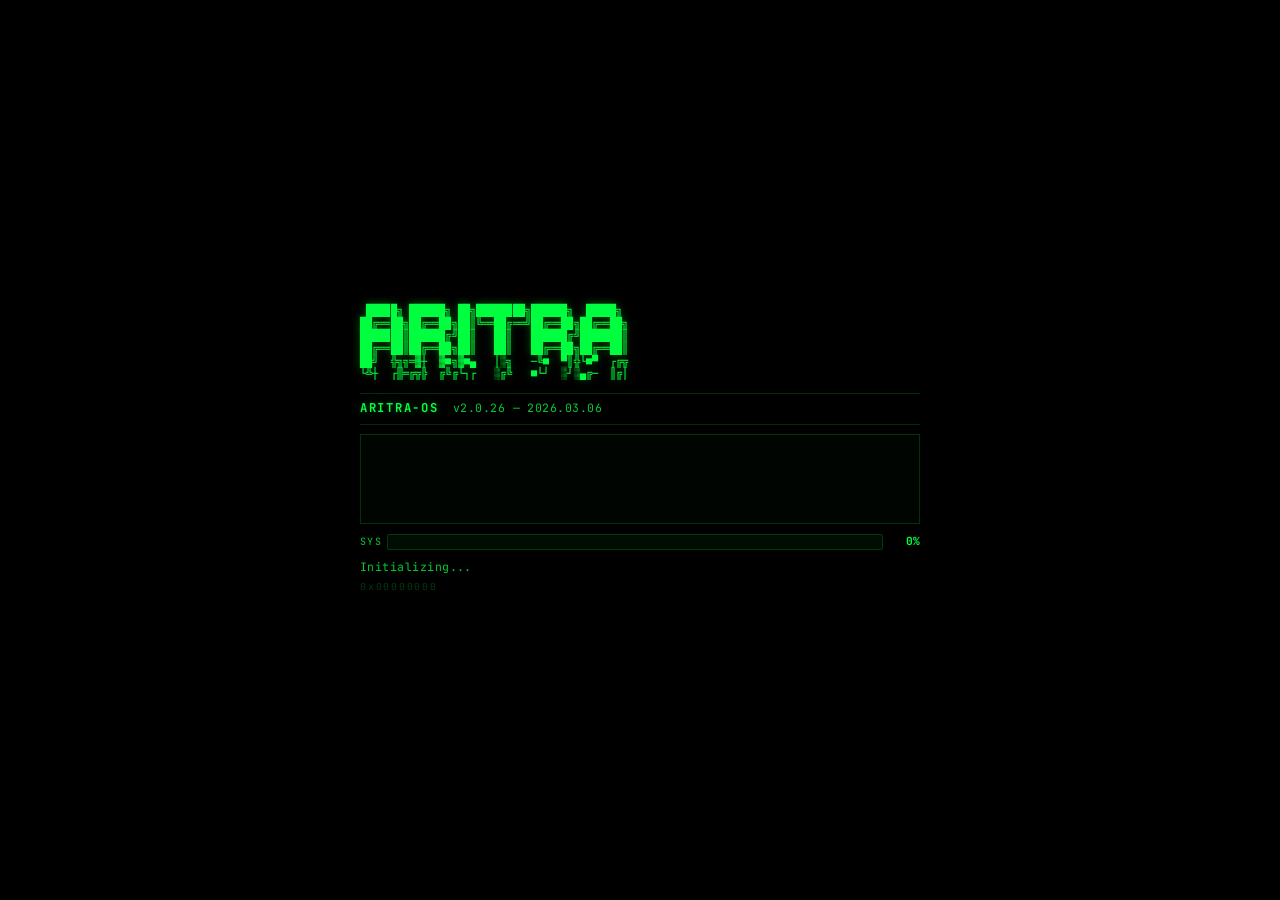
==== terminal/index.html @ 19e773d0 "Refactor project structure and update asset paths" ====
<!DOCTYPE html>
<html lang="en">
<head>
  <meta charset="UTF-8">
  <meta name="viewport" content="width=device-width, initial-scale=1.0">
  <title>Aritra Saha — Terminal</title>
  <meta name="description" content="Terminal-style portfolio of Aritra Saha — Software Developer & AI Engineer.">
  <link rel="canonical" href="https://aritraio.github.io/terminal/">
  <meta name="robots" content="index, follow">

  <!-- Open Graph -->
  <meta property="og:title" content="Aritra Saha — Terminal Portfolio">
  <meta property="og:description" content="Interactive terminal portfolio of Aritra Saha.">
  <meta property="og:type" content="website">
  <meta property="og:url" content="https://aritraio.github.io/terminal/">

  <!-- Favicon -->
  <link rel="icon" href="data:image/svg+xml,<svg xmlns='http://www.w3.org/2000/svg' viewBox='0 0 100 100'><text y='.9em' font-size='90'>⚡</text></svg>">

  <!-- Fonts -->
  <link rel="preconnect" href="https://fonts.googleapis.com">
  <link rel="preconnect" href="https://fonts.gstatic.com" crossorigin>
  <link href="https://fonts.googleapis.com/css2?family=JetBrains+Mono:wght@400;500;700&display=swap" rel="stylesheet">

  <link rel="stylesheet" href="../assets/css/terminal.css">
</head>
<body>

  <!-- Matrix rain canvas -->
  <canvas id="matrix-bg" aria-hidden="true"></canvas>

  <!-- Boot sequence overlay -->
  <div class="boot-screen" id="boot-screen" aria-hidden="true">
    <div class="boot-glitch-overlay" id="boot-glitch-overlay"></div>
    <div class="boot-screen__inner">
      <pre class="boot-ascii" id="boot-ascii" aria-hidden="true"></pre>
      <div class="boot-sysinfo">
        <span class="boot-sysname">ARITRA-OS</span>
        <span class="boot-version">v2.0.26 — 2026.03.06</span>
      </div>
      <div class="boot-log" id="boot-log" aria-hidden="true"></div>
      <div class="boot-bar-row">
        <span class="boot-bar-label">SYS</span>
        <div class="boot-bar-track">
          <div class="boot-segments" id="boot-segments"></div>
        </div>
        <span class="boot-bar-pct" id="boot-bar-pct">0%</span>
      </div>
      <div class="boot-status" id="boot-msg">Initializing...</div>
      <div class="boot-hex" id="boot-hex" aria-hidden="true">0x00000000</div>
    </div>
    <div class="boot-scanline-sweep" id="boot-scanline-sweep" aria-hidden="true"></div>
  </div>

  <!-- Terminal window -->
  <main class="terminal-wrap" id="terminal-wrap" aria-label="Interactive terminal portfolio">
    <div class="terminal" id="terminal">

      <!-- Title bar -->
      <div class="terminal__titlebar" aria-hidden="true">
        <div class="terminal__dots">
          <span class="terminal__dot terminal__dot--red"></span>
          <span class="terminal__dot terminal__dot--yellow"></span>
          <span class="terminal__dot terminal__dot--green"></span>
        </div>
        <span class="terminal__title">aritra@portfolio:~</span>
        <span class="terminal__title-right">bash — 80×24</span>
      </div>

      <!-- Output area -->
      <div class="terminal__body" id="terminal-body" role="log" aria-live="polite" aria-label="Terminal output">
        <div class="terminal__output" id="terminal-output"></div>
      </div>

      <!-- Input row -->
      <div class="terminal__input-row" id="input-row">
        <span class="terminal__prompt" aria-hidden="true">
          <span class="prompt__user">aritra</span><span class="prompt__at">@</span><span class="prompt__host">portfolio</span><span class="prompt__colon">:</span><span class="prompt__path" id="prompt-path">~</span><span class="prompt__dollar">$</span>
        </span>
        <input
          class="terminal__input"
          id="terminal-input"
          type="text"
          autocomplete="off"
          autocorrect="off"
          autocapitalize="off"
          spellcheck="false"
          aria-label="Terminal command input"
          placeholder=""
          autofocus
        >
        <span class="terminal__cursor" id="terminal-cursor" aria-hidden="true"></span>
      </div>

    </div>
  </main>

  <noscript>
    <style>
      .boot-screen { display: none !important; }
      .terminal-wrap { opacity: 1 !important; }
    </style>
    <p style="color:#00ff41;font-family:monospace;padding:2rem;">JavaScript is required for the terminal interface. Please enable it.</p>
  </noscript>

  <script src="../assets/js/terminal.js" defer></script>
</body>
</html>
---- assets/css/terminal.css ----
/* ============================================================
   TERMINAL PORTFOLIO — Cyber / Hacker Theme
   Green on Black • JetBrains Mono • Full interaction
   ============================================================ */

/* ── Reset ─────────────────────────────────────────────────── */
*, *::before, *::after {
  margin: 0;
  padding: 0;
  box-sizing: border-box;
}

/* ── Design Tokens ─────────────────────────────────────────── */
:root {
  --green:        #00ff41;
  --green-dim:    #00cc33;
  --green-faint:  rgba(0, 255, 65, 0.07);
  --green-glow:   rgba(0, 255, 65, 0.35);
  --amber:        #ffb300;
  --cyan:         #00e5ff;
  --red:          #ff4444;
  --white:        #e8ffe8;
  --bg:           #000000;
  --bg-panel:     #030a03;
  --bg-card:      #060f06;
  --border:       rgba(0, 255, 65, 0.18);
  --border-bright:rgba(0, 255, 65, 0.55);
  --ff-mono:      'JetBrains Mono', 'Fira Code', 'Courier New', monospace;
  --fs-sm:        0.8rem;
  --fs-base:      0.9rem;
  --fs-md:        1rem;
  --radius:       4px;
  --scanline-opacity: 0.03;
}

/* ── Base ──────────────────────────────────────────────────── */
html, body {
  height: 100%;
  background: var(--bg);
  color: var(--green);
  font-family: var(--ff-mono);
  font-size: var(--fs-base);
  line-height: 1.6;
  overflow: hidden;
}

/* ── Scrollbar ─────────────────────────────────────────────── */
::-webkit-scrollbar { width: 6px; }
::-webkit-scrollbar-track { background: var(--bg); }
::-webkit-scrollbar-thumb { background: var(--green-dim); border-radius: 3px; }
::-webkit-scrollbar-thumb:hover { background: var(--green); }

/* ── Matrix Background Canvas ──────────────────────────────── */
#matrix-bg {
  position: fixed;
  inset: 0;
  z-index: 0;
  pointer-events: none;
  opacity: 0.18;
}

/* ── CRT Scanlines overlay ─────────────────────────────────── */
body::before {
  content: '';
  position: fixed;
  inset: 0;
  z-index: 1;
  pointer-events: none;
  background: repeating-linear-gradient(
    to bottom,
    transparent 0px,
    transparent 2px,
    rgba(0, 0, 0, var(--scanline-opacity)) 2px,
    rgba(0, 0, 0, var(--scanline-opacity)) 4px
  );
}

/* ── CRT vignette ──────────────────────────────────────────── */
body::after {
  content: '';
  position: fixed;
  inset: 0;
  z-index: 1;
  pointer-events: none;
  background: radial-gradient(
    ellipse at center,
    transparent 60%,
    rgba(0, 0, 0, 0.55) 100%
  );
}

/* ── Boot Screen ───────────────────────────────────────────── */
.boot-screen {
  position: fixed;
  inset: 0;
  z-index: 999;
  background: var(--bg);
  display: flex;
  align-items: center;
  justify-content: center;
  overflow: hidden;
  transition: opacity 0.65s ease;
}

.boot-screen.fade-out {
  opacity: 0;
  pointer-events: none;
}

/* Power-on CRT flicker */
.boot-screen.power-on {
  animation: power-flicker 0.45s ease forwards;
}

@keyframes power-flicker {
  0%   { opacity: 0; }
  8%   { opacity: 0.9; }
  18%  { opacity: 0.04; }
  30%  { opacity: 1; }
  38%  { opacity: 0.25; }
  50%  { opacity: 1; }
  58%  { opacity: 0.6; }
  68%  { opacity: 1; }
  78%  { opacity: 0.8; }
  100% { opacity: 1; }
}

/* Glitch noise overlay */
.boot-glitch-overlay {
  position: absolute;
  inset: 0;
  pointer-events: none;
  opacity: 0;
  z-index: 1;
  background-image:
    repeating-linear-gradient(0deg, transparent, transparent 2px, rgba(0,255,65,0.045) 2px, rgba(0,255,65,0.045) 4px),
    repeating-linear-gradient(90deg, transparent, transparent 3px, rgba(0,255,65,0.02) 3px, rgba(0,255,65,0.02) 6px);
}

.boot-glitch-overlay.active {
  opacity: 1;
  animation: glitch-noise 0.09s steps(1) infinite;
}

@keyframes glitch-noise {
  0%   { transform: translateX(0)    translateY(0);   clip-path: inset(0 0 95% 0); }
  20%  { transform: translateX(-4px) translateY(1px); clip-path: inset(28% 0 58% 0); }
  40%  { transform: translateX(3px)  translateY(-1px);clip-path: inset(65% 0 15% 0); }
  60%  { transform: translateX(-2px) translateY(2px); clip-path: inset(12% 0 78% 0); }
  80%  { transform: translateX(4px)  translateY(0);   clip-path: inset(48% 0 42% 0); }
  100% { transform: translateX(0)    translateY(0);   clip-path: inset(80% 0 5% 0); }
}

/* Inner container */
.boot-screen__inner {
  position: relative;
  z-index: 2;
  width: min(560px, 94vw);
}

/* ASCII art logo */
.boot-ascii {
  display: block;
  font-family: var(--ff-mono);
  font-size: clamp(0.42rem, 1.1vw, 0.7rem);
  line-height: 1.25;
  color: var(--green);
  white-space: pre;
  letter-spacing: 0.01em;
  margin-bottom: 0.85rem;
  text-shadow: 0 0 10px var(--green-glow);
  animation: ascii-breathe 2.5s ease-in-out infinite alternate;
}

@keyframes ascii-breathe {
  from { text-shadow: 0 0 5px var(--green-glow); opacity: 0.88; }
  to   { text-shadow: 0 0 20px var(--green), 0 0 40px var(--green-glow); opacity: 1; }
}

/* System info bar */
.boot-sysinfo {
  display: flex;
  align-items: baseline;
  gap: 1rem;
  padding: 0.35rem 0;
  border-top: 1px solid var(--border);
  border-bottom: 1px solid var(--border);
  margin-bottom: 0.65rem;
}

.boot-sysname {
  font-size: 0.85rem;
  font-weight: 700;
  color: var(--green);
  text-shadow: 0 0 8px var(--green-glow);
  letter-spacing: 0.14em;
}

.boot-version {
  font-size: var(--fs-sm);
  color: var(--green-dim);
  letter-spacing: 0.04em;
}

/* Scrolling log window */
.boot-log {
  height: 8em;
  overflow: hidden;
  font-size: 0.78rem;
  color: rgba(0,255,65,0.7);
  line-height: 1.65;
  margin-bottom: 0.65rem;
  border: 1px solid var(--border);
  background: rgba(0,255,65,0.02);
  padding: 0.35rem 0.6rem;
}

.boot-log-line {
  display: block;
  opacity: 0;
  animation: log-appear 0.12s ease forwards;
}

@keyframes log-appear {
  from { opacity: 0; transform: translateX(-5px); }
  to   { opacity: 1; transform: translateX(0); }
}

.boot-log-line .log-ok   { color: var(--green); }
.boot-log-line .log-warn { color: var(--amber); }
.boot-log-line .log-err  { color: var(--red); }

/* Segmented progress bar */
.boot-bar-row {
  display: flex;
  align-items: center;
  gap: 0.6rem;
  margin-bottom: 0.45rem;
}

.boot-bar-label {
  font-size: 0.7rem;
  color: var(--green-dim);
  letter-spacing: 0.14em;
  flex-shrink: 0;
  width: 3ch;
}

.boot-bar-track {
  flex: 1;
  height: 16px;
  background: rgba(0,255,65,0.05);
  border: 1px solid var(--border);
  border-radius: 2px;
  padding: 2px 3px;
  display: flex;
  gap: 2px;
  overflow: hidden;
}

.boot-seg {
  flex: 1;
  background: var(--green);
  border-radius: 1px;
  box-shadow: 0 0 4px var(--green);
  opacity: 0;
  transition: opacity 0.05s ease;
}

.boot-seg.lit { opacity: 1; }

.boot-bar-pct {
  font-size: 0.78rem;
  font-weight: 700;
  color: var(--green);
  min-width: 4ch;
  text-align: right;
  flex-shrink: 0;
}

/* Status line and hex counter */
.boot-status {
  font-size: var(--fs-sm);
  color: var(--green-dim);
  min-height: 1.45em;
  letter-spacing: 0.04em;
  margin-bottom: 0.2rem;
}

.boot-hex {
  font-size: 0.68rem;
  color: rgba(0,255,65,0.22);
  letter-spacing: 0.18em;
}

/* Final scanline sweep */
.boot-scanline-sweep {
  position: absolute;
  inset-inline: 0;
  top: -50%;
  height: 50%;
  pointer-events: none;
  z-index: 3;
  background: linear-gradient(
    to bottom,
    transparent 0%,
    rgba(0,255,65,0.04) 35%,
    rgba(0,255,65,0.14) 50%,
    rgba(0,255,65,0.04) 65%,
    transparent 100%
  );
}

.boot-scanline-sweep.sweeping {
  animation: do-sweep 0.65s cubic-bezier(0.4, 0, 0.6, 1) forwards;
}

@keyframes do-sweep {
  from { top: -50%; }
  to   { top: 150%; }
}

/* ── Terminal Wrapper ──────────────────────────────────────── */
.terminal-wrap {
  position: fixed;
  inset: 0;
  z-index: 10;
  display: flex;
  align-items: center;
  justify-content: center;
  padding: 1rem;
  opacity: 0;
  transition: opacity 0.5s ease;
}

.terminal-wrap.visible {
  opacity: 1;
}

/* ── Terminal Window ───────────────────────────────────────── */
.terminal {
  width: min(900px, 100%);
  height: min(680px, calc(100vh - 2rem));
  background: var(--bg-panel);
  border: 1px solid var(--border-bright);
  border-radius: var(--radius);
  display: flex;
  flex-direction: column;
  box-shadow:
    0 0 0 1px rgba(0,255,65,0.08),
    0 0 40px rgba(0,255,65,0.12),
    0 0 80px rgba(0,255,65,0.06),
    inset 0 0 60px rgba(0,0,0,0.4);
  overflow: hidden;
}

/* ── Title Bar ─────────────────────────────────────────────── */
.terminal__titlebar {
  display: flex;
  align-items: center;
  gap: 0.5rem;
  padding: 0.55rem 0.75rem;
  background: #050f05;
  border-bottom: 1px solid var(--border);
  flex-shrink: 0;
  user-select: none;
}

.terminal__dots {
  display: flex;
  gap: 6px;
  margin-right: 0.5rem;
}

.terminal__dot {
  width: 12px;
  height: 12px;
  border-radius: 50%;
}
.terminal__dot--red    { background: #ff5f57; box-shadow: 0 0 6px #ff5f57; }
.terminal__dot--yellow { background: #febc2e; box-shadow: 0 0 6px #febc2e; }
.terminal__dot--green  { background: #28c840; box-shadow: 0 0 6px #28c840; }

.terminal__title {
  flex: 1;
  text-align: center;
  font-size: var(--fs-sm);
  color: var(--green-dim);
  letter-spacing: 0.06em;
}

.terminal__title-right {
  font-size: var(--fs-sm);
  color: rgba(0,255,65,0.3);
}

/* ── Terminal Body ─────────────────────────────────────────── */
.terminal__body {
  flex: 1;
  overflow-y: auto;
  overflow-x: hidden;
  padding: 1rem 1.25rem 0.5rem;
  scroll-behavior: smooth;
}

.terminal__output {
  display: flex;
  flex-direction: column;
  gap: 0;
}

/* ── Lines ─────────────────────────────────────────────────── */
.t-line {
  display: block;
  white-space: pre-wrap;
  word-break: break-word;
  line-height: 1.55;
  font-size: var(--fs-base);
  animation: line-in 0.1s ease forwards;
}

@keyframes line-in {
  from { opacity: 0; transform: translateX(-4px); }
  to   { opacity: 1; transform: translateX(0); }
}

.t-line--empty { height: 0.6em; }

/* colour variants */
.t-line--green  { color: var(--green); }
.t-line--dim    { color: var(--green-dim); }
.t-line--white  { color: var(--white); }
.t-line--cyan   { color: var(--cyan); }
.t-line--amber  { color: var(--amber); }
.t-line--red    { color: var(--red); }
.t-line--muted  { color: rgba(0,255,65,0.4); }
.t-line--error  { color: var(--red); }

/* echoed command line */
.t-echo {
  color: var(--white);
}
.t-echo .echo-prompt {
  color: var(--green-dim);
}

/* Header / Banner lines */
.t-line--banner {
  color: var(--green);
  text-shadow: 0 0 6px var(--green-glow);
  font-weight: 700;
}

/* Bold key/value pairs */
.t-kv {
  display: flex;
  gap: 0;
}
.t-kv__key   { color: var(--cyan); min-width: 18ch; }
.t-kv__sep   { color: var(--green-dim); margin-right: 0.5ch; }
.t-kv__val   { color: var(--white); }

/* Section header */
.t-section {
  color: var(--green);
  border-bottom: 1px solid var(--border);
  padding-bottom: 2px;
  margin-bottom: 2px;
  text-shadow: 0 0 8px var(--green-glow);
  font-weight: 700;
  letter-spacing: 0.06em;
}

/* Tag pills */
.t-tags {
  display: flex;
  flex-wrap: wrap;
  gap: 0.4rem;
  margin: 0.2rem 0;
}
.t-tag {
  display: inline-block;
  padding: 1px 8px;
  border: 1px solid var(--green-dim);
  border-radius: 2px;
  font-size: var(--fs-sm);
  color: var(--green-dim);
}

/* Hyperlinks inside output */
.t-link {
  color: var(--cyan);
  text-decoration: underline;
  text-underline-offset: 2px;
  cursor: pointer;
  transition: color 0.15s;
}
.t-link:hover, .t-link:focus {
  color: var(--green);
  text-shadow: 0 0 6px var(--green-glow);
  outline: none;
}

/* Divider */
.t-divider {
  color: rgba(0,255,65,0.2);
  letter-spacing: 0.05em;
  user-select: none;
}

/* ── Input Row ─────────────────────────────────────────────── */
.terminal__input-row {
  display: flex;
  align-items: center;
  gap: 0.4rem;
  padding: 0.6rem 1.25rem;
  border-top: 1px solid var(--border);
  background: #040c04;
  flex-shrink: 0;
  position: relative;
}

/* ── Prompt ────────────────────────────────────────────────── */
.terminal__prompt {
  display: flex;
  align-items: center;
  white-space: nowrap;
  flex-shrink: 0;
  font-size: var(--fs-base);
  user-select: none;
}

.prompt__user   { color: var(--green); font-weight: 700; }
.prompt__at     { color: var(--green-dim); }
.prompt__host   { color: var(--green-dim); font-weight: 700; }
.prompt__colon  { color: var(--white); }
.prompt__path   { color: var(--cyan); }
.prompt__dollar { color: var(--white); margin-left: 0.25ch; }

/* ── Text Input ────────────────────────────────────────────── */
.terminal__input {
  flex: 1;
  background: transparent;
  border: none;
  outline: none;
  color: var(--white);
  font-family: var(--ff-mono);
  font-size: var(--fs-base);
  caret-color: var(--green);
  line-height: 1.6;
  padding: 0;
}

.terminal__input::placeholder {
  color: rgba(0,255,65,0.2);
}

/* Blinking cursor visual (only shows when input is empty — the real caret handles the rest) */
.terminal__cursor {
  display: inline-block;
  width: 0.55em;
  height: 1.1em;
  background: var(--green);
  box-shadow: 0 0 6px var(--green);
  vertical-align: middle;
  animation: blink 1s step-end infinite;
  flex-shrink: 0;
}

.terminal__cursor.hidden {
  visibility: hidden;
}

@keyframes blink {
  0%, 100% { opacity: 1; }
  50%       { opacity: 0; }
}

/* ── ASCII Art ─────────────────────────────────────────────── */
.t-ascii {
  color: var(--green);
  text-shadow: 0 0 8px var(--green-glow);
  line-height: 1.25;
  font-size: 0.75rem;
}

/* ── Progress bar inside output ────────────────────────────── */
.t-progress-track {
  display: inline-block;
  width: 200px;
  height: 8px;
  background: rgba(0,255,65,0.1);
  border: 1px solid var(--border);
  border-radius: 2px;
  overflow: hidden;
  vertical-align: middle;
  margin: 0 0.5ch;
}
.t-progress-fill {
  height: 100%;
  background: var(--green);
  box-shadow: 0 0 6px var(--green);
  border-radius: 2px;
}

/* ── Responsive ────────────────────────────────────────────── */
@media (max-width: 600px) {
  .terminal__body {
    padding: 0.75rem 0.85rem 0.5rem;
  }
  .terminal__input-row {
    padding: 0.5rem 0.85rem;
  }
  .terminal__title-right {
    display: none;
  }
  .t-kv__key {
    min-width: 14ch;
  }
  .t-ascii { font-size: 0.55rem; }
}

/* ── Glow pulse on focus ───────────────────────────────────── */
.terminal:focus-within {
  box-shadow:
    0 0 0 1px rgba(0,255,65,0.15),
    0 0 50px rgba(0,255,65,0.18),
    0 0 100px rgba(0,255,65,0.08),
    inset 0 0 60px rgba(0,0,0,0.4);
}

/* ── Autocomplete hint ─────────────────────────────────────── */
.t-autocomplete {
  display: flex;
  flex-wrap: wrap;
  gap: 0.5ch 1.5ch;
  color: var(--green-dim);
  font-size: var(--fs-sm);
}

/* ── "typing" animation for blocks of text ─────────────────── */
.t-typewriter {
  overflow: hidden;
  white-space: nowrap;
  border-right: 2px solid var(--green);
}
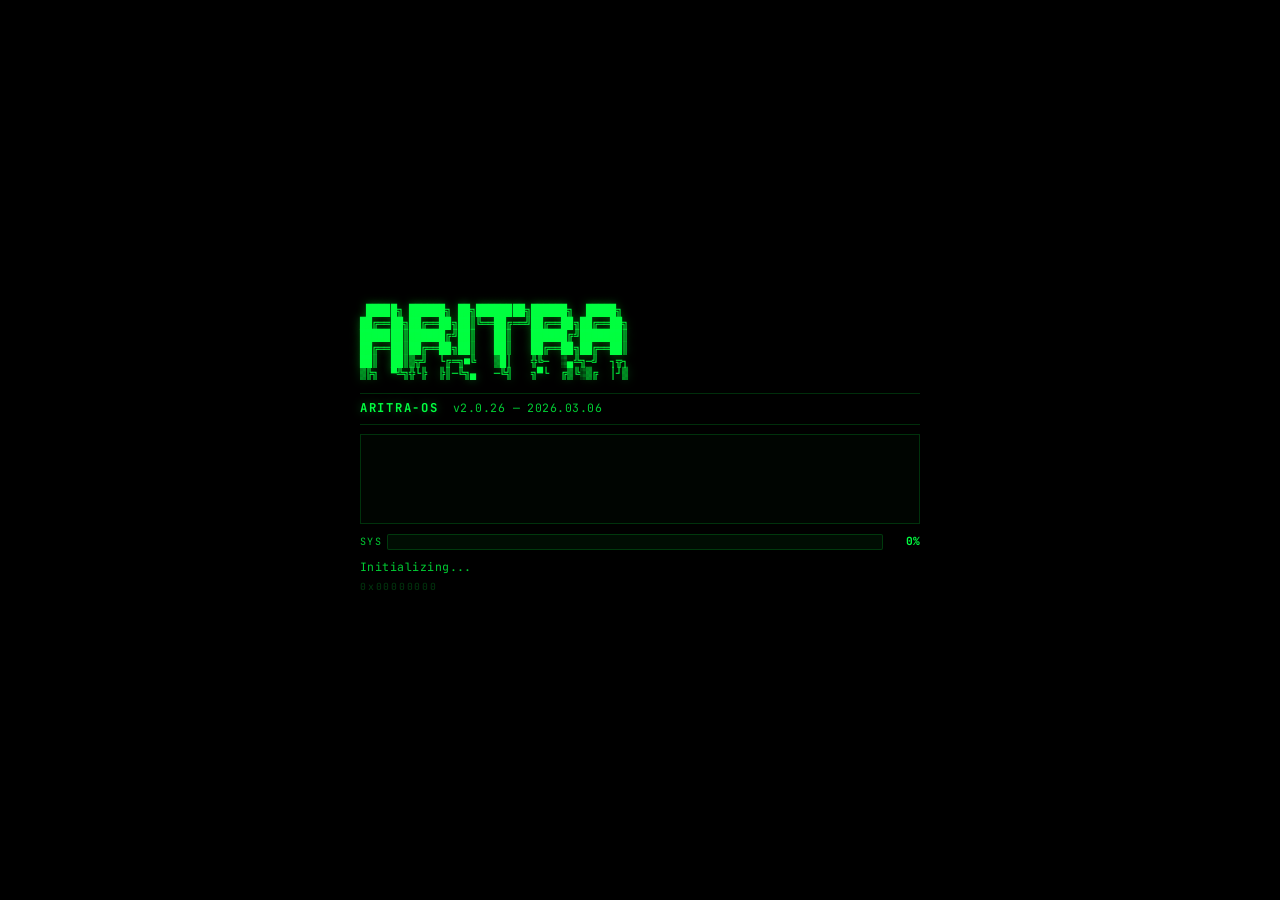
==== commit fbb0b8b6: "feat: implement SVG social preview, add accessibility enhancements, and update hero section copy and" ====
--- a/terminal/index.html
+++ b/terminal/index.html
@@ -13,6 +13,16 @@
   <meta property="og:description" content="Interactive terminal portfolio of Aritra Saha.">
   <meta property="og:type" content="website">
   <meta property="og:url" content="https://aritraio.github.io/terminal/">
+  <meta property="og:image" content="https://aritraio.github.io/assets/images/og-preview.svg">
+  <meta property="og:image:type" content="image/svg+xml">
+  <meta property="og:image:width" content="1200">
+  <meta property="og:image:height" content="630">
+
+  <!-- Twitter Card -->
+  <meta name="twitter:card" content="summary_large_image">
+  <meta name="twitter:title" content="Aritra Saha — Terminal Portfolio">
+  <meta name="twitter:description" content="Interactive terminal portfolio of Aritra Saha.">
+  <meta name="twitter:image" content="https://aritraio.github.io/assets/images/og-preview.svg">
 
   <!-- Favicon -->
   <link rel="icon" href="data:image/svg+xml,<svg xmlns='http://www.w3.org/2000/svg' viewBox='0 0 100 100'><text y='.9em' font-size='90'>⚡</text></svg>">
